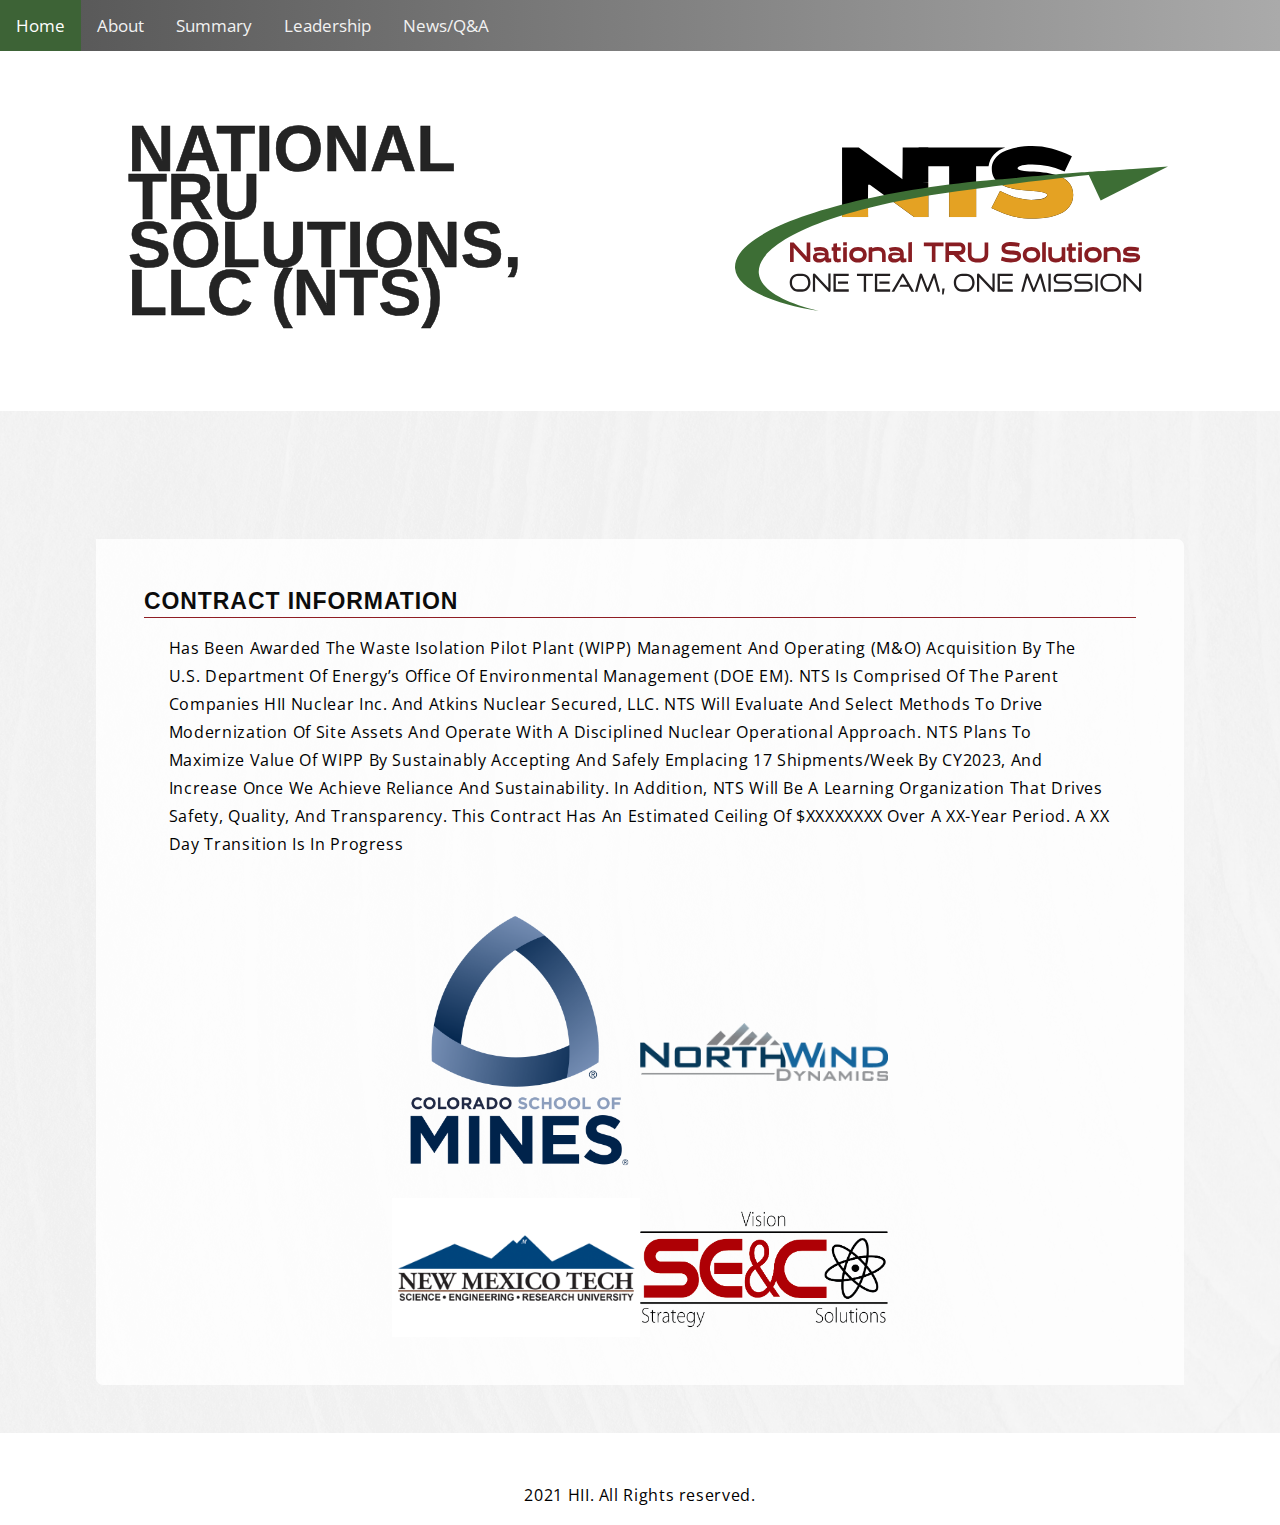
==== index.html @ 0ce1a88b "add NMT logo" ====
<!DOCTYPE html>
<html lang="en">
<head>
    <meta charset="UTF-8">
    <meta http-equiv="X-UA-Compatible" content="IE=edge">
    <meta name="viewport" content="width=device-width, initial-scale=1.0">
    <title>National TRU Solutions</title>
    <script src="js/index.js" defer></script>
    <link rel="stylesheet" href="css/style.css">
    <link rel="stylesheet" href="https://cdnjs.cloudflare.com/ajax/libs/font-awesome/4.7.0/css/font-awesome.min.css">
</head>
<body>
    <main>
        <header>
            <nav><div class="topnav" id="myTopnav">
                <a href="#" class="active">Home</a>
                <a href="about.html">About</a>
                <a href="summary.html">Summary</a>
                <a href="leadership.html">Leadership</a>
                <a href="news.html">News/Q&A</a>
                <a href="javascript:void(0);" class="icon" onclick="myFunction()">
                  <i class="fa fa-bars"></i>
                </a>
              </div></nav>
        </header>
        <div class="hero">
            <div class="hero__text">
                <h1 class="app__header-h1">NATIONAL<br />TRU SOLUTIONS,<br />LLC (NTS)</h1>
            </div>
            <div class="hero__img"><img src="assets/logos/NTS_logo.svg" alt="NTS" /></div>

        </div>
       
    <section>
        <!-- <div class="content__overlay"></div> -->
        <div class="section__content">
            <div class="section__content-text">
            <h2 class="app__subheading p__cormorant p__upper">Contract Information</h2>
            <p class="p__opensans">Has Been Awarded The Waste Isolation Pilot Plant (WIPP) Management And Operating (M&O) Acquisition By The U.S. Department Of Energy’s Office Of Environmental Management (DOE EM). NTS Is Comprised Of The Parent Companies HII Nuclear Inc. And Atkins Nuclear Secured, LLC. NTS Will Evaluate And Select Methods To Drive Modernization Of Site Assets And Operate With A Disciplined Nuclear Operational Approach. NTS Plans To Maximize Value Of WIPP By Sustainably Accepting And Safely Emplacing 17 Shipments/Week By CY2023, And Increase Once We Achieve Reliance And Sustainability. In Addition, NTS Will Be A Learning Organization That Drives Safety, Quality, And Transparency. This Contract Has An Estimated Ceiling Of $XXXXXXXX Over A XX-Year Period. A XX Day Transition Is In Progress</p>
        </div>
        <div class="section__content-img">
        <div class="section__content-img-holder">
            <img src="assets/logos/CO-Mines-logo-stacked-4C.png" alt="logo" />
            <img src="assets/logos/northwind_logo.png" alt="logo" />
        </div>
        <div class="section__content-img-holder">
            <img src="assets/logos/NMT_logo.png" alt="logo" />
            <img src="assets/logos/SEC_logo.png" alt="logo" />
        </div>
        </div>
        </div>
    </section>
    
    <div class='app__footer section__padding'>
      <div class='footer__copyright'>
        <p class='p__opensans'>2021 HII. All Rights reserved.</p>
      </div>
    </div>
    </main>
</body>
</html>
---- css/style.css ----
@import url("https://fonts.googleapis.com/css2?family=Cormorant+Upright:wght@300;400;500;600;700&family=Open+Sans:wght@300;400;500;600;700&display=swap");
:root {
  --font-base: "Arial, Helvetica", sans-serif;
  --font-alt: "Open Sans", sans-serif;
  --color-golden: #dcca87;
  --color-black: #0c0c0c;
  --color-gray: #545454;
  --color-crimson: #f5efdb;
  --color-grey: #aaaaaa;
  --color-white: #ffffff;
  --color-orange: hsl(39, 80%, 52%);
  --color-orange-lg: hsl(39, 80%, 72%);
  --color-orange-d: hsl(39, 80%, 32%);
  --color-green: hsl(110, 30%, 30%);
  --color-green-lg: hsl(110, 30%, 50%);
  --color-green-d: hsl(110, 30%, 20%);
  --color-red: hsl(357, 65%, 34%);
  --color-red-lg: hsl(357, 65%, 54%);
  --color-red-d: hsl(357, 65%, 14%);
}

* {
  -webkit-box-sizing: border-box;
          box-sizing: border-box;
  padding: 0;
  margin: 0;
  scroll-behavior: smooth;
}

p {
  padding-bottom: 1rem;
}

.app__header-h1 {
  font-family: var(--font-base);
  color: rgba(12, 12, 12, 0.9);
  letter-spacing: 0.004em;
  text-transform: uppercase;
  line-height: 48px;
  font-size: 48px;
  -webkit-text-stroke: 0.5px var(--color-black);
}

.app__subheading {
  margin-bottom: 1rem;
  border-bottom: var(--color-red) solid 1px;
}

.app__subheading-marginbottom {
  margin-top: 3rem;
  margin-bottom: 8rem;
}

@media screen and (max-width: 840px) {
  .app__subheading-marginbottom {
    margin-top: 1rem;
    margin-bottom: 1rem;
  }
}

.p__cormorant {
  font-family: var(--font-base);
  color: var(--color-black);
  font-weight: 700;
  letter-spacing: 0.04em;
  -webkit-font-feature-settings: "tnum" on, "lnum" on;
          font-feature-settings: "tnum" on, "lnum" on;
  line-height: 29.9px;
  font-size: 23px;
}

.p__opensans {
  font-family: var(--font-alt);
  color: var(--color-bla);
  font-weight: 400;
  letter-spacing: 0.04em;
  line-height: 28px;
  font-size: 16px;
}

.p__upper {
  text-transform: uppercase;
}

.headtext__cormorant {
  font-family: var(--font-base);
  color: var(--color-golden);
  font-size: 64px;
  line-height: 83.2px;
  letter-spacing: 0.04em;
  text-transform: capitalize;
}

.subpage__keypersonnel-name {
  font-family: var(--font-alt);
  color: var(--color-green-d);
  font-weight: 700;
  letter-spacing: 0.04em;
}

.subpage__keypersonnel-title {
  font-family: var(--font-alt);
  font-style: italic;
}

.topnav {
  overflow: hidden;
  background-image: -webkit-gradient(linear, left top, right top, from(var(--color-gray)), to(var(--color-grey)));
  background-image: linear-gradient(90deg, var(--color-gray), var(--color-grey));
  font-family: var(--font-alt);
}

.topnav a {
  float: left;
  display: block;
  color: #f2f2f2;
  text-align: center;
  padding: 14px 16px;
  text-decoration: none;
  font-size: 17px;
}

.topnav a:hover {
  background-color: #ddd;
  color: black;
}

.topnav a.active {
  background-color: var(--color-green);
  color: white;
}

.topnav .icon {
  display: none;
}

.topnav__title {
  display: -webkit-box;
  display: -ms-flexbox;
  display: flex;
  -webkit-box-flex: 100%;
      -ms-flex: 100%;
          flex: 100%;
  -webkit-box-orient: horizontal;
  -webkit-box-direction: normal;
      -ms-flex-direction: row;
          flex-direction: row;
  height: 50px;
  max-height: 50px;
  -webkit-box-pack: space-evenly;
      -ms-flex-pack: space-evenly;
          justify-content: space-evenly;
  -webkit-box-align: center;
      -ms-flex-align: center;
          align-items: center;
  opacity: 0.4;
}

.topnav__title h1 {
  font-size: 2vw;
  font-weight: bold;
  color: var(--color-red);
  max-height: 50px;
}

.topnav__title h2 {
  font-size: 1.3vw;
  color: var(--color-white);
  max-height: 50px;
}

@media screen and (max-width: 600px) {
  .topnav a:not(:first-child) {
    display: none;
  }
  .topnav a.icon {
    float: right;
    display: block;
  }
}

@media screen and (max-width: 600px) {
  .topnav.responsive {
    position: absolute;
    height: 100vh;
    width: 100%;
    top: 0;
  }
  .topnav.responsive .icon {
    position: absolute;
    right: 0;
    top: 0;
  }
  .topnav.responsive a {
    float: none;
    display: block;
    text-align: center;
  }
  .topnav__title {
    display: none;
  }
}

.hero {
  background: url("../assets/subpage-bg.png") no-repeat;
  background-size: cover;
  height: 40vh;
  color: black;
  display: -webkit-box;
  display: -ms-flexbox;
  display: flex;
  -webkit-box-flex: 1;
      -ms-flex: 1;
          flex: 1;
  -webkit-box-orient: horizontal;
  -webkit-box-direction: normal;
      -ms-flex-direction: row;
          flex-direction: row;
  gap: 5rem;
  -webkit-box-pack: center;
      -ms-flex-pack: center;
          justify-content: center;
  -webkit-box-align: center;
      -ms-flex-align: center;
          align-items: center;
  padding: 0 6rem;
  border-bottom: 5px solid white;
}

.hero .hero__text {
  display: -webkit-box;
  display: -ms-flexbox;
  display: flex;
  -webkit-box-orient: vertical;
  -webkit-box-direction: normal;
      -ms-flex-direction: column;
          flex-direction: column;
  width: 50%;
}

.hero .hero__text h1 {
  padding: 0 0 1rem 2rem;
  font-size: 4rem;
}

.hero .hero__text h2 {
  padding: 0 0 1rem 2rem;
}

.hero .hero__text p {
  padding-left: 2rem;
  padding-bottom: 5rem;
}

.hero .hero__img {
  padding: 1rem;
  display: -webkit-box;
  display: -ms-flexbox;
  display: flex;
  -webkit-box-pack: center;
      -ms-flex-pack: center;
          justify-content: center;
  -webkit-box-align: center;
      -ms-flex-align: center;
          align-items: center;
}

.hero .hero__img img {
  width: inherit;
  height: inherit;
}

@media screen and (max-width: 1000px) {
  .hero {
    -webkit-box-orient: horizontal;
    -webkit-box-direction: normal;
        -ms-flex-direction: row;
            flex-direction: row;
  }
  .hero .hero__text h1 {
    font-size: 3rem;
  }
}

@media screen and (max-width: 840px) {
  .hero {
    padding: 0 1rem;
    gap: 0;
  }
  .hero__img,
  .hero__img img {
    display: none;
  }
  .hero .hero__text {
    font-size: 3rem;
    margin-top: 2rem;
    width: 100%;
  }
  .hero .hero__text h1 {
    -webkit-text-stroke: unset;
  }
}

@media screen and (max-width: 600px) {
  .hero {
    display: block;
    width: 100%;
    padding: 0 1rem;
  }
  .hero .hero__text {
    width: 100%;
  }
  .hero .hero__text h1 {
    font-size: 2rem;
    padding: 0 0 2rem 0;
    margin-top: 2rem;
    font-weight: 900;
  }
  .hero__img,
  .hero__img img {
    display: none;
  }
}

section {
  position: relative;
  background: url("../assets/bg-rocks-white.png") repeat-y;
  background-size: cover;
  display: -webkit-box;
  display: -ms-flexbox;
  display: flex;
  -webkit-box-align: center;
      -ms-flex-align: center;
          align-items: center;
  padding-top: 10%;
  padding-bottom: 3rem;
}

section .section__content {
  margin: 0 auto;
  padding: 3rem;
  width: 85%;
  background-color: rgba(255, 255, 255, 0.8);
  border-radius: 0 7px;
}

section .section__content .section__content-text p {
  width: 95%;
  margin: 0 auto;
  padding-bottom: 3rem;
}

section .section__content .section__content-img {
  display: -webkit-box;
  display: -ms-flexbox;
  display: flex;
  -webkit-box-orient: vertical;
  -webkit-box-direction: normal;
      -ms-flex-direction: column;
          flex-direction: column;
  -webkit-box-pack: center;
      -ms-flex-pack: center;
          justify-content: center;
  -webkit-box-align: center;
      -ms-flex-align: center;
          align-items: center;
}

section .section__content .section__content-img .section__content-img-holder {
  display: -webkit-box;
  display: -ms-flexbox;
  display: flex;
  -webkit-box-orient: horizontal;
  -webkit-box-direction: normal;
      -ms-flex-direction: row;
          flex-direction: row;
  -webkit-box-pack: center;
      -ms-flex-pack: center;
          justify-content: center;
  -webkit-box-align: center;
      -ms-flex-align: center;
          align-items: center;
}

section .section__content .section__content-img .section__content-img-holder img {
  width: 25%;
  height: 100%;
}

@media screen and (max-width: 840px) {
  section .section__content {
    width: 100%;
    padding: 1rem;
  }
}

.subpage-top {
  background: url("../assets/subpage-bg.png") no-repeat;
  background-size: cover;
  height: 40vh;
  background-position: center;
  display: -webkit-box;
  display: -ms-flexbox;
  display: flex;
  -webkit-box-orient: horizontal;
  -webkit-box-direction: normal;
      -ms-flex-direction: row;
          flex-direction: row;
  -webkit-box-pack: center;
      -ms-flex-pack: center;
          justify-content: center;
  -webkit-box-align: center;
      -ms-flex-align: center;
          align-items: center;
  padding: 0 6rem;
}

.subpage__content {
  padding: 0;
}

.subpage__section__content {
  margin: 0 auto;
  padding: 3rem 3rem 0 3rem;
  width: 85%;
  background-color: rgba(255, 255, 255, 0.8);
}

@media screen and (max-width: 840px) {
  .subpage__section__content {
    padding: 0;
  }
  .about_subheader {
    display: none;
  }
}

.about_subheader {
  position: relative;
  margin-bottom: 2rem;
}

.about__subheader-img {
  position: relative;
}

.subpage__yellow-grad {
  position: absolute;
  bottom: 10px;
  width: 100%;
  height: 45%;
  background-image: -webkit-gradient(linear, left top, right top, from(rgba(255, 255, 255, 0)), to(var(--color-orange)));
  background-image: linear-gradient(90deg, rgba(255, 255, 255, 0), var(--color-orange));
}

.section__content-about {
  display: -webkit-box;
  display: -ms-flexbox;
  display: flex;
  -webkit-box-orient: horizontal;
  -webkit-box-direction: normal;
      -ms-flex-direction: row;
          flex-direction: row;
  gap: 2rem;
  -webkit-box-pack: justify;
      -ms-flex-pack: justify;
          justify-content: space-between;
  padding-bottom: 3rem;
}

.section__content-about .section__col {
  -webkit-box-flex: 50%;
      -ms-flex: 50%;
          flex: 50%;
}

@media screen and (max-width: 840px) {
  .section__content-about {
    -webkit-box-orient: vertical;
    -webkit-box-direction: normal;
        -ms-flex-direction: column;
            flex-direction: column;
    gap: 0rem;
  }
  .section__col {
    padding-top: 1rem;
  }
}

.subpage__keypersonnel {
  display: -webkit-box;
  display: -ms-flexbox;
  display: flex;
  -webkit-box-orient: horizontal;
  -webkit-box-direction: normal;
      -ms-flex-direction: row;
          flex-direction: row;
  gap: 0.5rem;
  -ms-flex-wrap: wrap;
      flex-wrap: wrap;
  -webkit-box-pack: justify;
      -ms-flex-pack: justify;
          justify-content: space-between;
  margin-top: 1rem;
  margin-bottom: 1rem;
}

.subpage__keypersonnel div {
  text-align: center;
}

.subpage__keypersonnel_card {
  max-width: 162px;
}

@media screen and (max-width: 600px) {
  .subpage__keypersonnel {
    -webkit-box-orient: vertical;
    -webkit-box-direction: normal;
        -ms-flex-direction: column;
            flex-direction: column;
    -webkit-box-align: center;
        -ms-flex-align: center;
            align-items: center;
  }
  .subpage__keypersonnel .subpage__keypersonnel_card {
    /* max-width: 162px; */
    max-width: unset;
    width: 100%;
    display: -webkit-box;
    display: -ms-flexbox;
    display: flex;
    -webkit-box-flex: 1;
        -ms-flex: 1;
            flex: 1;
    -webkit-box-orient: vertical;
    -webkit-box-direction: normal;
        -ms-flex-direction: column;
            flex-direction: column;
    font-size: 2rem;
  }
}

.subpage__cardholder {
  display: -webkit-box;
  display: -ms-flexbox;
  display: flex;
  -webkit-box-pack: start;
      -ms-flex-pack: start;
          justify-content: flex-start;
  -webkit-box-align: stretch;
      -ms-flex-align: stretch;
          align-items: stretch;
  -ms-flex-wrap: wrap;
      flex-wrap: wrap;
  margin-top: 3rem;
}

.subpage__centerimg {
  display: -webkit-box;
  display: -ms-flexbox;
  display: flex;
  -webkit-box-pack: center;
      -ms-flex-pack: center;
          justify-content: center;
}

.subpage__centerimg img {
  width: 100%;
}

.subpage__centerimg .subbpage__small-chart {
  display: none;
}

@media screen and (max-width: 650px) {
  .subpage__centerimg .subbpage__large-chart {
    display: none;
  }
  .subpage__centerimg .subbpage__small-chart {
    display: initial;
  }
}

.subpage__iconswithtext {
  display: -webkit-box;
  display: -ms-flexbox;
  display: flex;
  -webkit-box-pack: space-evenly;
      -ms-flex-pack: space-evenly;
          justify-content: space-evenly;
  -webkit-box-align: center;
      -ms-flex-align: center;
          align-items: center;
  margin-top: 2rem;
  margin-bottom: 2rem;
}

.subpage__iconswithtext div {
  display: -webkit-box;
  display: -ms-flexbox;
  display: flex;
  -webkit-box-align: center;
      -ms-flex-align: center;
          align-items: center;
  text-align: center;
  -webkit-box-orient: vertical;
  -webkit-box-direction: normal;
      -ms-flex-direction: column;
          flex-direction: column;
  width: 175px;
  height: 104px;
}

.about__logo-image {
  position: relative;
  width: 200px;
  left: 50%;
  margin-top: 3rem;
  margin-left: -100px;
}

/* Laurels */
.app__laurels_awards {
  display: -webkit-box;
  display: -ms-flexbox;
  display: flex;
  -webkit-box-pack: start;
      -ms-flex-pack: start;
          justify-content: flex-start;
  -webkit-box-align: start;
      -ms-flex-align: start;
          align-items: flex-start;
  -webkit-box-orient: horizontal;
  -webkit-box-direction: normal;
      -ms-flex-direction: row;
          flex-direction: row;
  -ms-flex-wrap: wrap;
      flex-wrap: wrap;
  margin-top: 3rem;
}

.app__laurels_awards-card {
  -webkit-box-flex: 45%;
      -ms-flex: 45%;
          flex: 45%;
  position: relative;
  margin: 1rem;
  color: var(--color-black);
  background-color: var(--color-white);
  border: solid 3px var(--color-gray);
  border-radius: 0 25px 0 7px;
}

.app__laurels_awards-card-img {
  width: 100px;
  height: 100px;
  float: right;
  margin: 0.3rem;
  border: solid 2px var(--color-orange);
  border-radius: 50%;
  overflow: hidden;
}

.app__laurels_awards-card-img img {
  width: 100px;
}

.app__laurels_awards-card_content {
  margin-left: 1rem;
}

@media screen and (min-width: 1900px) {
  .app__laurels_awards-card {
    min-width: 390px;
  }
}

@media screen and (max-width: 450px) {
  .app__laurels_awards-card {
    min-width: 100%;
    margin: 1rem 0;
  }
}

.about__col__images {
  position: relative;
  display: -webkit-box;
  display: -ms-flexbox;
  display: flex;
  -ms-flex-pack: distribute;
      justify-content: space-around;
  -ms-flex-line-pack: center;
      align-content: center;
  -webkit-box-orient: horizontal;
  -webkit-box-direction: normal;
      -ms-flex-direction: row;
          flex-direction: row;
  gap: 1rem;
  padding-bottom: 1rem;
}

/* Footer */
.app__footer {
  width: 100%;
  position: relative;
  z-index: 1;
  display: -webkit-box;
  display: -ms-flexbox;
  display: flex;
  -webkit-box-pack: start;
      -ms-flex-pack: start;
          justify-content: flex-start;
  -webkit-box-align: center;
      -ms-flex-align: center;
          align-items: center;
  -webkit-box-orient: vertical;
  -webkit-box-direction: normal;
      -ms-flex-direction: column;
          flex-direction: column;
  background: var(--color-white);
  padding-top: 0;
}

.app__footer-links {
  width: 100%;
  display: -webkit-box;
  display: -ms-flexbox;
  display: flex;
  -webkit-box-pack: justify;
      -ms-flex-pack: justify;
          justify-content: space-between;
  -webkit-box-align: start;
      -ms-flex-align: start;
          align-items: flex-start;
  margin-top: 5rem;
  padding: 0 2rem;
}

.app__footer-links_contact,
.app__footer-links_logo,
.app__footer-links_work {
  -webkit-box-flex: 1;
      -ms-flex: 1;
          flex: 1;
  margin: 1rem;
  text-align: center;
}

.app__footer-links_logo img:first-child {
  width: 210px;
  margin-bottom: 0.75rem;
}

.app__footer-links_work p:nth-child(2n + 1) {
  margin-bottom: 1rem;
}

.app__footer-links_icons {
  margin-top: 0.5rem;
}

.app__footer-links_icons svg {
  color: var(--color-white);
  margin: 0.5rem;
  font-size: 24px;
  cursor: pointer;
}

.app__footer-links_icons svg:hover {
  color: var(--color-golden);
}

.app__footer-headtext {
  font-family: var(--font-base);
  color: var(--color-black);
  font-weight: 400;
  letter-spacing: 0.04em;
  text-transform: capitalize;
  font-size: 32px;
  line-height: 41.6px;
  margin-bottom: 1rem;
}

.footer__copyright {
  margin-top: 3rem;
}

@media screen and (min-width: 2000px) {
  .app__footer-headtext {
    font-size: 51px;
    line-height: 61.6px;
  }
}

@media screen and (max-width: 1150px) {
  .app__footer-links {
    -webkit-box-align: center;
        -ms-flex-align: center;
            align-items: center;
    -webkit-box-orient: vertical;
    -webkit-box-direction: normal;
        -ms-flex-direction: column;
            flex-direction: column;
    padding: 0;
  }
  .app__footer-links_contact,
  .app__footer-links_logo,
  .app__footer-links_work {
    margin: 2rem 0;
    width: 100%;
  }
}

@media screen and (max-width: 650px) {
  .app__footer {
    padding: 0 0 2rem 0;
  }
}

@media screen and (max-width: 350px) {
  .app__footer-links_logo img:first-child {
    width: 80%;
  }
}

/* FooterOverlay */
.app__footerOverlay {
  width: 100%;
  height: 100%;
  z-index: -1;
  display: -webkit-box;
  display: -ms-flexbox;
  display: flex;
  -webkit-box-orient: vertical;
  -webkit-box-direction: normal;
      -ms-flex-direction: column;
          flex-direction: column;
  position: absolute;
}

.app__footerOverlay-black {
  height: 25%;
  background: var(--color-black);
}

.app__footerOverlay-img {
  height: 75%;
}

.fa-graduation-cap,
.fa-money-check-dollar,
.fa-house-user,
.fa-briefcase {
  color: var(--color-green);
}
/*# sourceMappingURL=style.css.map */
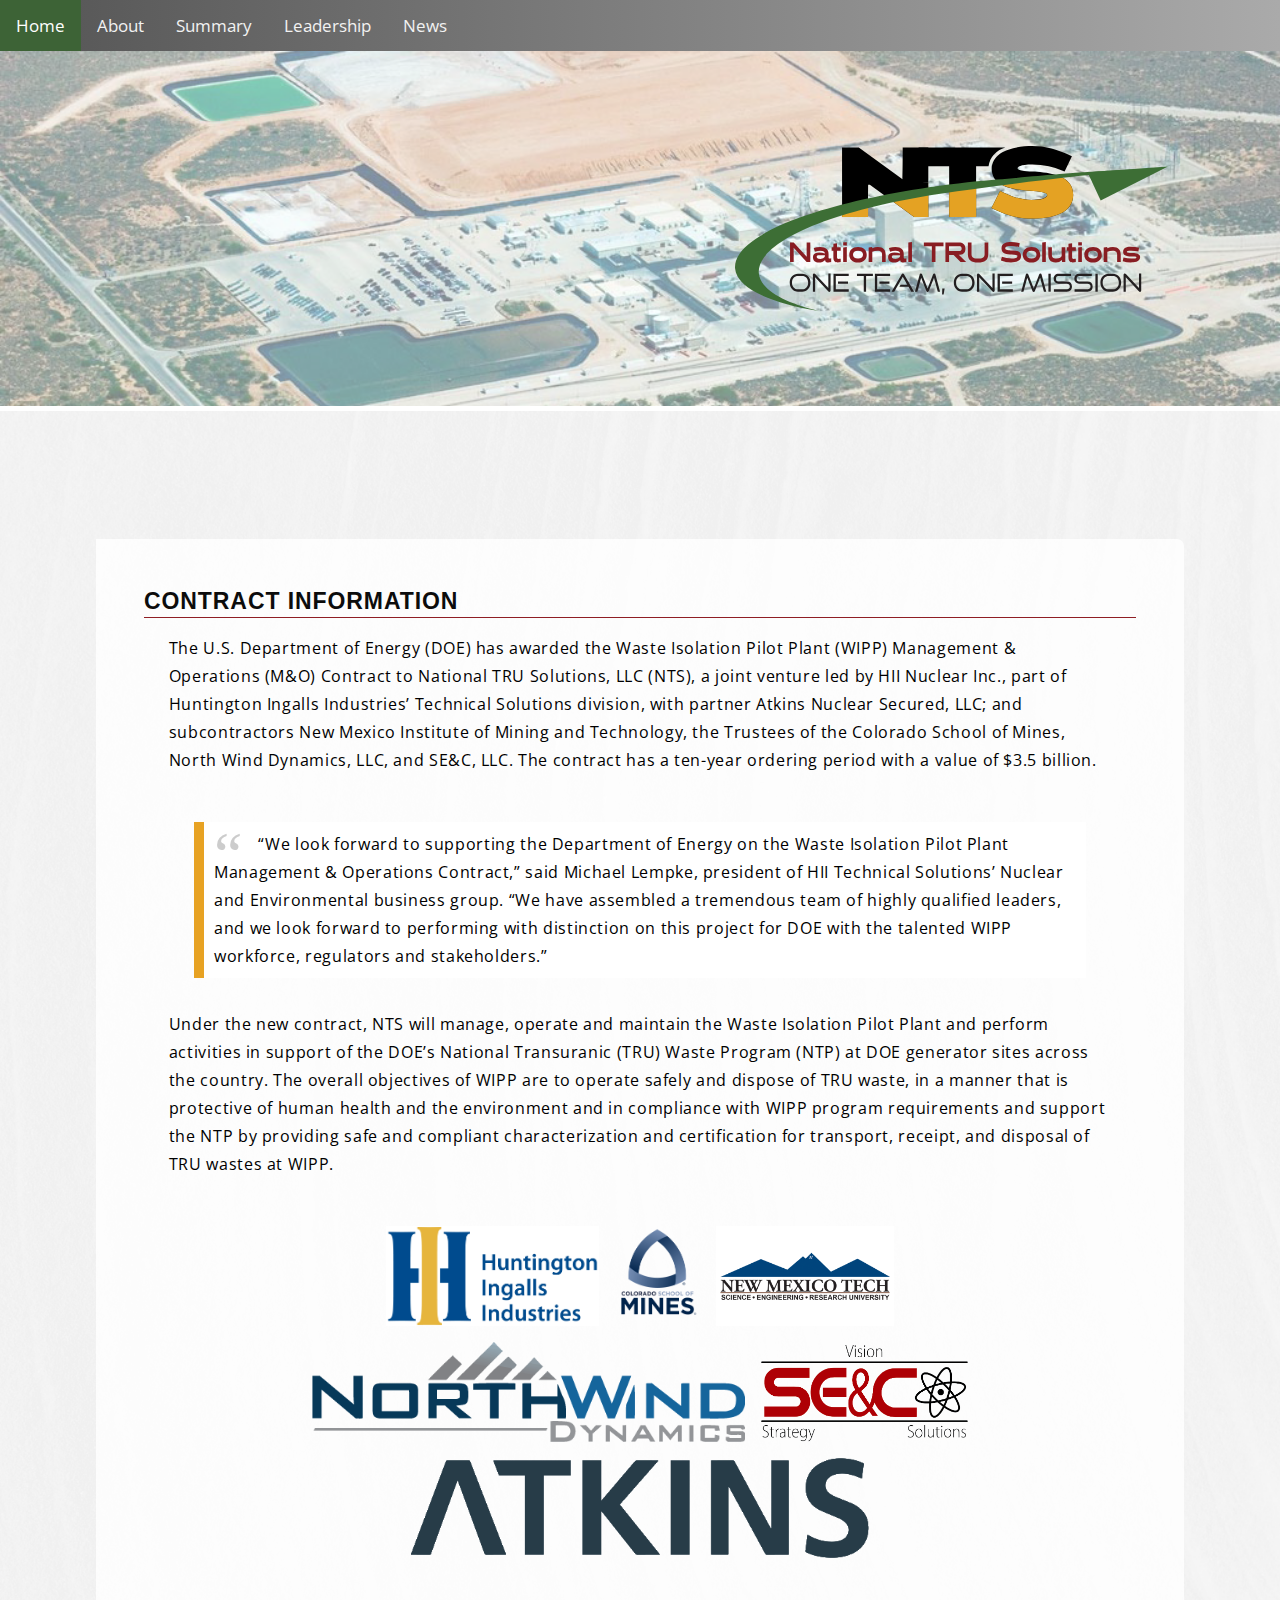
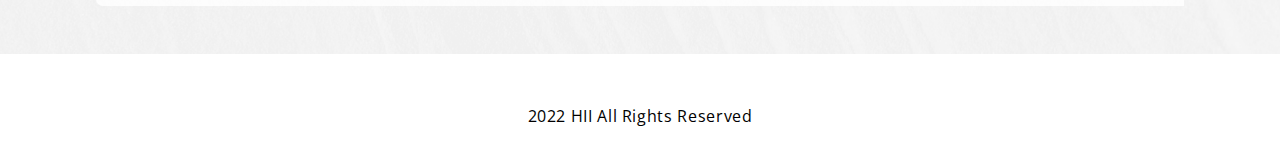
==== commit 0176f333: "Incorperated M Duman's comments" ====
--- a/index.html
+++ b/index.html
@@ -17,7 +17,7 @@
                 <a href="about.html">About</a>
                 <a href="summary.html">Summary</a>
                 <a href="leadership.html">Leadership</a>
-                <a href="news.html">News/Q&A</a>
+                <a href="news.html">News</a>
                 <a href="javascript:void(0);" class="icon" onclick="myFunction()">
                   <i class="fa fa-bars"></i>
                 </a>
@@ -25,7 +25,7 @@
         </header>
         <div class="hero">
             <div class="hero__text">
-                <h1 class="app__header-h1">NATIONAL<br />TRU SOLUTIONS,<br />LLC (NTS)</h1>
+                <!-- <h1 class="app__header-h1">NATIONAL<br />TRU SOLUTIONS,<br />LLC (NTS)</h1> -->
             </div>
             <div class="hero__img"><img src="assets/logos/NTS_logo.svg" alt="NTS" /></div>
 
@@ -36,16 +36,23 @@
         <div class="section__content">
             <div class="section__content-text">
             <h2 class="app__subheading p__cormorant p__upper">Contract Information</h2>
-            <p class="p__opensans">Has Been Awarded The Waste Isolation Pilot Plant (WIPP) Management And Operating (M&O) Acquisition By The U.S. Department Of Energy’s Office Of Environmental Management (DOE EM). NTS Is Comprised Of The Parent Companies HII Nuclear Inc. And Atkins Nuclear Secured, LLC. NTS Will Evaluate And Select Methods To Drive Modernization Of Site Assets And Operate With A Disciplined Nuclear Operational Approach. NTS Plans To Maximize Value Of WIPP By Sustainably Accepting And Safely Emplacing 17 Shipments/Week By CY2023, And Increase Once We Achieve Reliance And Sustainability. In Addition, NTS Will Be A Learning Organization That Drives Safety, Quality, And Transparency. This Contract Has An Estimated Ceiling Of $XXXXXXXX Over A XX-Year Period. A XX Day Transition Is In Progress</p>
+            <p class="p__opensans">The U.S. Department of Energy (DOE) has awarded the Waste Isolation Pilot Plant (WIPP) Management & Operations (M&O) Contract to National TRU Solutions, LLC (NTS), a joint venture led by HII Nuclear Inc., part of Huntington Ingalls Industries’ Technical Solutions division, with partner Atkins Nuclear Secured, LLC; and subcontractors New Mexico Institute of Mining and Technology, the Trustees of the Colorado School of Mines, North Wind Dynamics, LLC, and SE&C, LLC. The contract has a ten-year ordering period with a value of $3.5 billion.</p>
+            <blockquote><p class="p__opensans">“We look forward to supporting the Department of Energy on the Waste Isolation Pilot Plant Management & Operations Contract,” said Michael Lempke, president of HII Technical Solutions’ Nuclear and Environmental business group. “We have assembled a tremendous team of highly qualified leaders, and we look forward to performing with distinction on this project for DOE with the talented WIPP workforce, regulators and stakeholders.”</p></blockquote>
+            <p class="p__opensans">Under the new contract, NTS will manage, operate and maintain the Waste Isolation Pilot Plant and perform activities in support of the DOE’s National Transuranic (TRU) Waste Program (NTP) at DOE generator sites across the country. The overall objectives of WIPP are to operate safely and dispose of TRU waste, in a manner that is protective of human health and the environment and in compliance with WIPP program requirements and support the NTP by providing safe and compliant characterization and certification for transport, receipt, and disposal of TRU wastes at WIPP.</p>
         </div>
         <div class="section__content-img">
         <div class="section__content-img-holder">
+            <img src="assets/logos/hii_color.jpg" alt="logo" />
             <img src="assets/logos/CO-Mines-logo-stacked-4C.png" alt="logo" />
+            
+        <!-- </div>
+        <div class="section__content-img-holder"> -->
+            <img src="assets/logos/NMT_logo.png" alt="logo" />
             <img src="assets/logos/northwind_logo.png" alt="logo" />
-        </div>
-        <div class="section__content-img-holder">
-            <img src="assets/logos/NMT_logo.png" alt="logo" />
+        <!-- </div>
+        <div class="section__content-img-holder"> -->            
             <img src="assets/logos/SEC_logo.png" alt="logo" />
+            <img src="assets/logos/ATKINS_logo.png" alt="logo" />
         </div>
         </div>
         </div>
@@ -53,7 +60,7 @@
     
     <div class='app__footer section__padding'>
       <div class='footer__copyright'>
-        <p class='p__opensans'>2021 HII. All Rights reserved.</p>
+        <p class='p__opensans'>2022 HII All Rights Reserved</p>
       </div>
     </div>
     </main>
--- a/css/style.css
+++ b/css/style.css
@@ -1,3 +1,4 @@
+@charset "UTF-8";
 @import url("https://fonts.googleapis.com/css2?family=Cormorant+Upright:wght@300;400;500;600;700&family=Open+Sans:wght@300;400;500;600;700&display=swap");
 :root {
   --font-base: "Arial, Helvetica", sans-serif;
@@ -82,6 +83,31 @@
   text-transform: uppercase;
 }
 
+.ul__custom {
+  margin-left: 1rem;
+}
+
+.ul__custom li {
+  list-style: none;
+  margin-left: 1.5rem;
+}
+
+.ul__custom li::before {
+  content: "\2022";
+  /* Add content: \2022 is the CSS Code/unicode for a bullet */
+  color: var(--color-orange);
+  /* Change the color */
+  font-weight: bold;
+  /* If you want it to be bold */
+  display: inline-block;
+  /* Needed to add space between the bullet and the text */
+  width: 1em;
+  /* Also needed for space (tweak if needed) */
+  margin-left: -1em;
+  /* Also needed for space (tweak if needed) */
+  list-style: none;
+}
+
 .headtext__cormorant {
   font-family: var(--font-base);
   color: var(--color-golden);
@@ -202,8 +228,9 @@
 }
 
 .hero {
-  background: url("../assets/subpage-bg.png") no-repeat;
+  background: url("../assets/wipp-site-50.png") no-repeat;
   background-size: cover;
+  background-position: center;
   height: 40vh;
   color: black;
   display: -webkit-box;
@@ -287,10 +314,6 @@
     padding: 0 1rem;
     gap: 0;
   }
-  .hero__img,
-  .hero__img img {
-    display: none;
-  }
   .hero .hero__text {
     font-size: 3rem;
     margin-top: 2rem;
@@ -316,9 +339,8 @@
     margin-top: 2rem;
     font-weight: 900;
   }
-  .hero__img,
-  .hero__img img {
-    display: none;
+  .hero__img {
+    width: 100%;
   }
 }
 
@@ -350,6 +372,27 @@
   padding-bottom: 3rem;
 }
 
+section .section__content .section__content-text blockquote {
+  background: var(--color-white);
+  border-left: 10px solid var(--color-orange);
+  margin: 0 50px 2rem 50px;
+  padding: 0.5em 10px;
+  quotes: "“" "”" "‘" "’";
+}
+
+section .section__content .section__content-text blockquote p {
+  display: inline;
+}
+
+section .section__content .section__content-text blockquote:before {
+  color: #ccc;
+  content: open-quote;
+  font-size: 4em;
+  line-height: 0.1em;
+  margin-right: 0.25em;
+  vertical-align: -0.4em;
+}
+
 section .section__content .section__content-img {
   display: -webkit-box;
   display: -ms-flexbox;
@@ -358,12 +401,12 @@
   -webkit-box-direction: normal;
       -ms-flex-direction: column;
           flex-direction: column;
+  -webkit-box-align: center;
+      -ms-flex-align: center;
+          align-items: center;
   -webkit-box-pack: center;
       -ms-flex-pack: center;
           justify-content: center;
-  -webkit-box-align: center;
-      -ms-flex-align: center;
-          align-items: center;
 }
 
 section .section__content .section__content-img .section__content-img-holder {
@@ -374,17 +417,20 @@
   -webkit-box-direction: normal;
       -ms-flex-direction: row;
           flex-direction: row;
+  -ms-flex-wrap: wrap;
+      flex-wrap: wrap;
+  gap: 1rem;
   -webkit-box-pack: center;
       -ms-flex-pack: center;
           justify-content: center;
   -webkit-box-align: center;
       -ms-flex-align: center;
           align-items: center;
+  padding: 0 3rem;
 }
 
 section .section__content .section__content-img .section__content-img-holder img {
-  width: 25%;
-  height: 100%;
+  max-height: 100px;
 }
 
 @media screen and (max-width: 840px) {
@@ -510,35 +556,7 @@
 }
 
 .subpage__keypersonnel_card {
-  max-width: 162px;
-}
-
-@media screen and (max-width: 600px) {
-  .subpage__keypersonnel {
-    -webkit-box-orient: vertical;
-    -webkit-box-direction: normal;
-        -ms-flex-direction: column;
-            flex-direction: column;
-    -webkit-box-align: center;
-        -ms-flex-align: center;
-            align-items: center;
-  }
-  .subpage__keypersonnel .subpage__keypersonnel_card {
-    /* max-width: 162px; */
-    max-width: unset;
-    width: 100%;
-    display: -webkit-box;
-    display: -ms-flexbox;
-    display: flex;
-    -webkit-box-flex: 1;
-        -ms-flex: 1;
-            flex: 1;
-    -webkit-box-orient: vertical;
-    -webkit-box-direction: normal;
-        -ms-flex-direction: column;
-            flex-direction: column;
-    font-size: 2rem;
-  }
+  max-width: 160px;
 }
 
 .subpage__cardholder {
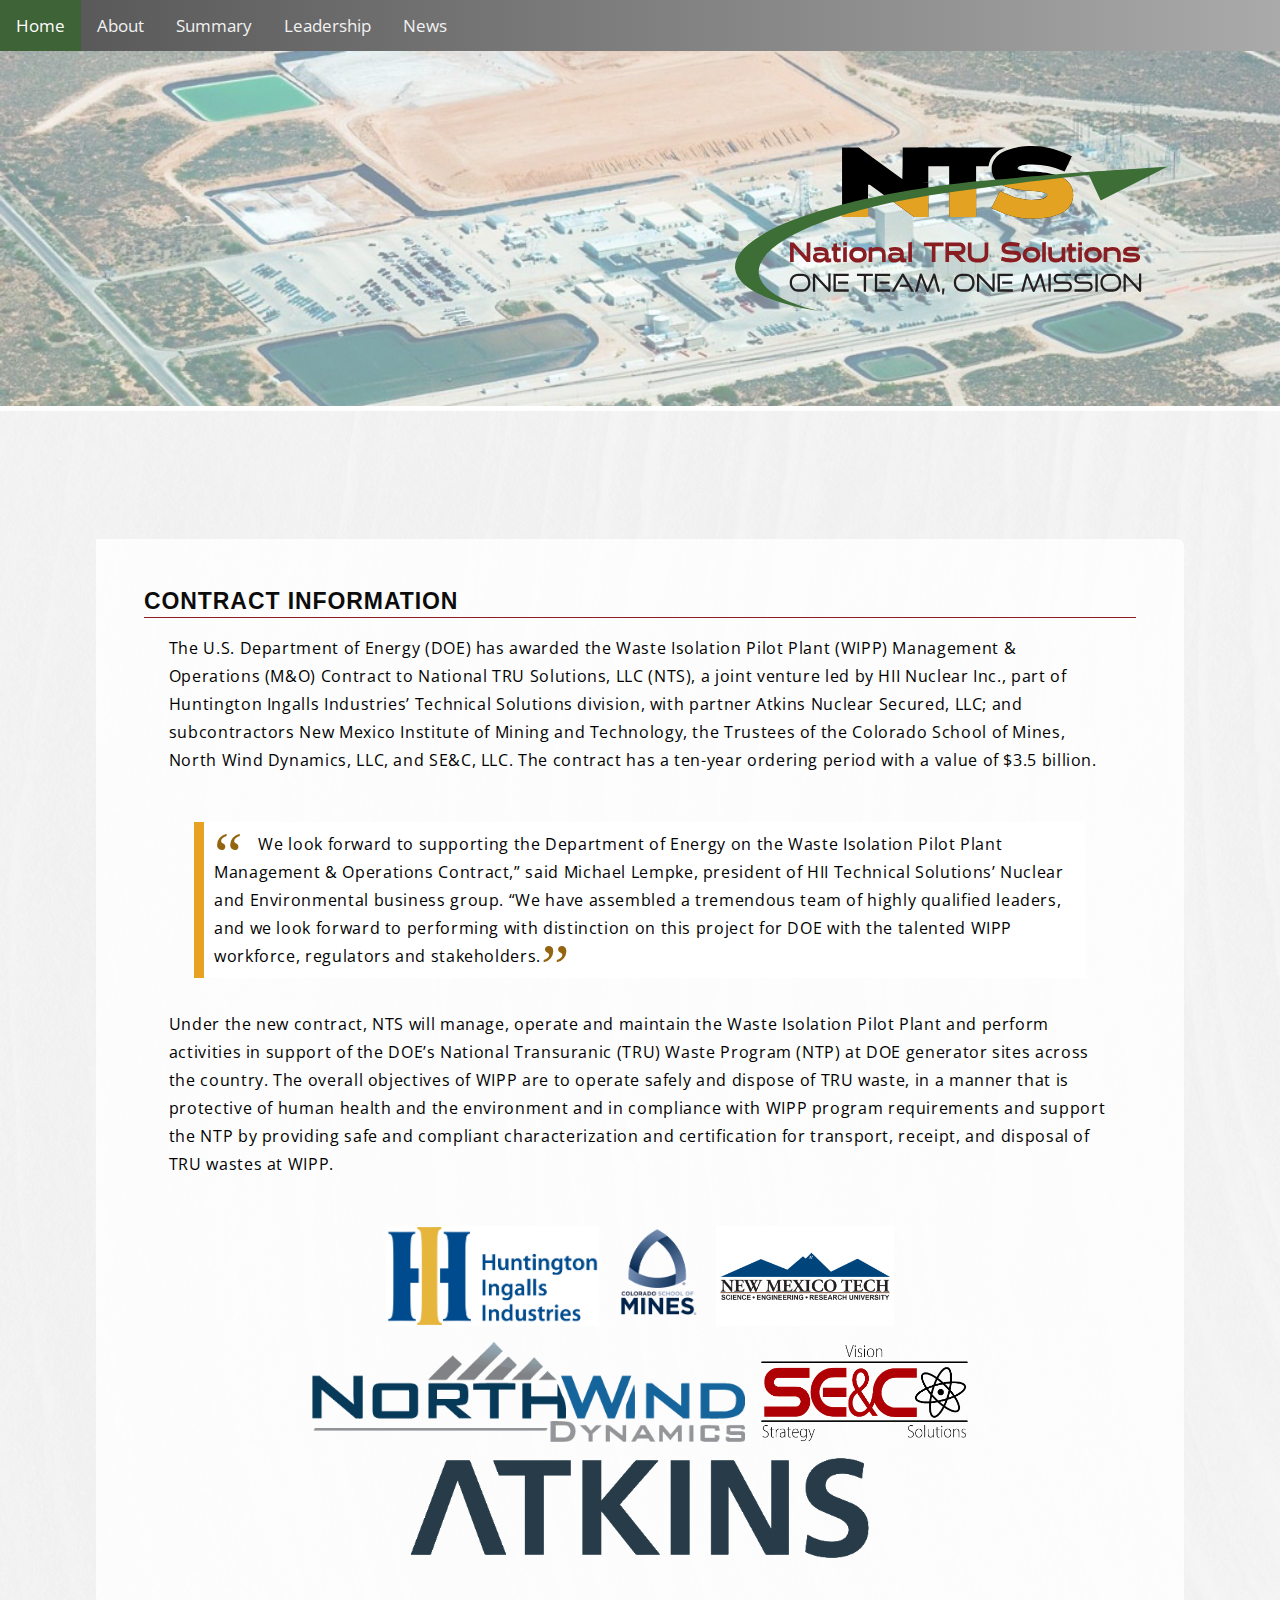
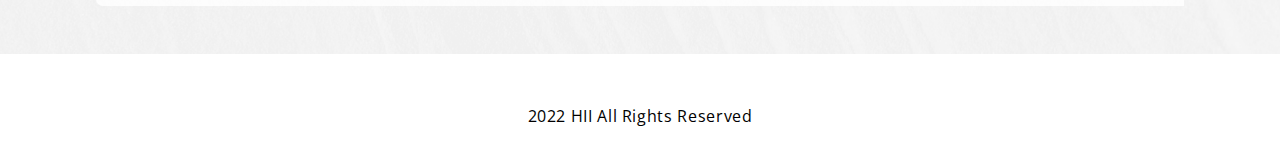
==== commit d364d587: "update blockquote" ====
--- a/index.html
+++ b/index.html
@@ -37,7 +37,7 @@
             <div class="section__content-text">
             <h2 class="app__subheading p__cormorant p__upper">Contract Information</h2>
             <p class="p__opensans">The U.S. Department of Energy (DOE) has awarded the Waste Isolation Pilot Plant (WIPP) Management & Operations (M&O) Contract to National TRU Solutions, LLC (NTS), a joint venture led by HII Nuclear Inc., part of Huntington Ingalls Industries’ Technical Solutions division, with partner Atkins Nuclear Secured, LLC; and subcontractors New Mexico Institute of Mining and Technology, the Trustees of the Colorado School of Mines, North Wind Dynamics, LLC, and SE&C, LLC. The contract has a ten-year ordering period with a value of $3.5 billion.</p>
-            <blockquote><p class="p__opensans">“We look forward to supporting the Department of Energy on the Waste Isolation Pilot Plant Management & Operations Contract,” said Michael Lempke, president of HII Technical Solutions’ Nuclear and Environmental business group. “We have assembled a tremendous team of highly qualified leaders, and we look forward to performing with distinction on this project for DOE with the talented WIPP workforce, regulators and stakeholders.”</p></blockquote>
+            <blockquote><p class="p__opensans">We look forward to supporting the Department of Energy on the Waste Isolation Pilot Plant Management & Operations Contract,” said Michael Lempke, president of HII Technical Solutions’ Nuclear and Environmental business group. “We have assembled a tremendous team of highly qualified leaders, and we look forward to performing with distinction on this project for DOE with the talented WIPP workforce, regulators and stakeholders.</p></blockquote>
             <p class="p__opensans">Under the new contract, NTS will manage, operate and maintain the Waste Isolation Pilot Plant and perform activities in support of the DOE’s National Transuranic (TRU) Waste Program (NTP) at DOE generator sites across the country. The overall objectives of WIPP are to operate safely and dispose of TRU waste, in a manner that is protective of human health and the environment and in compliance with WIPP program requirements and support the NTP by providing safe and compliant characterization and certification for transport, receipt, and disposal of TRU wastes at WIPP.</p>
         </div>
         <div class="section__content-img">
--- a/css/style.css
+++ b/css/style.css
@@ -385,8 +385,17 @@
 }
 
 section .section__content .section__content-text blockquote:before {
-  color: #ccc;
+  color: var(--color-orange-d);
   content: open-quote;
+  font-size: 4em;
+  line-height: 0.1em;
+  margin-right: 0.25em;
+  vertical-align: -0.4em;
+}
+
+section .section__content .section__content-text blockquote:after {
+  color: var(--color-orange-d);
+  content: close-quote;
   font-size: 4em;
   line-height: 0.1em;
   margin-right: 0.25em;
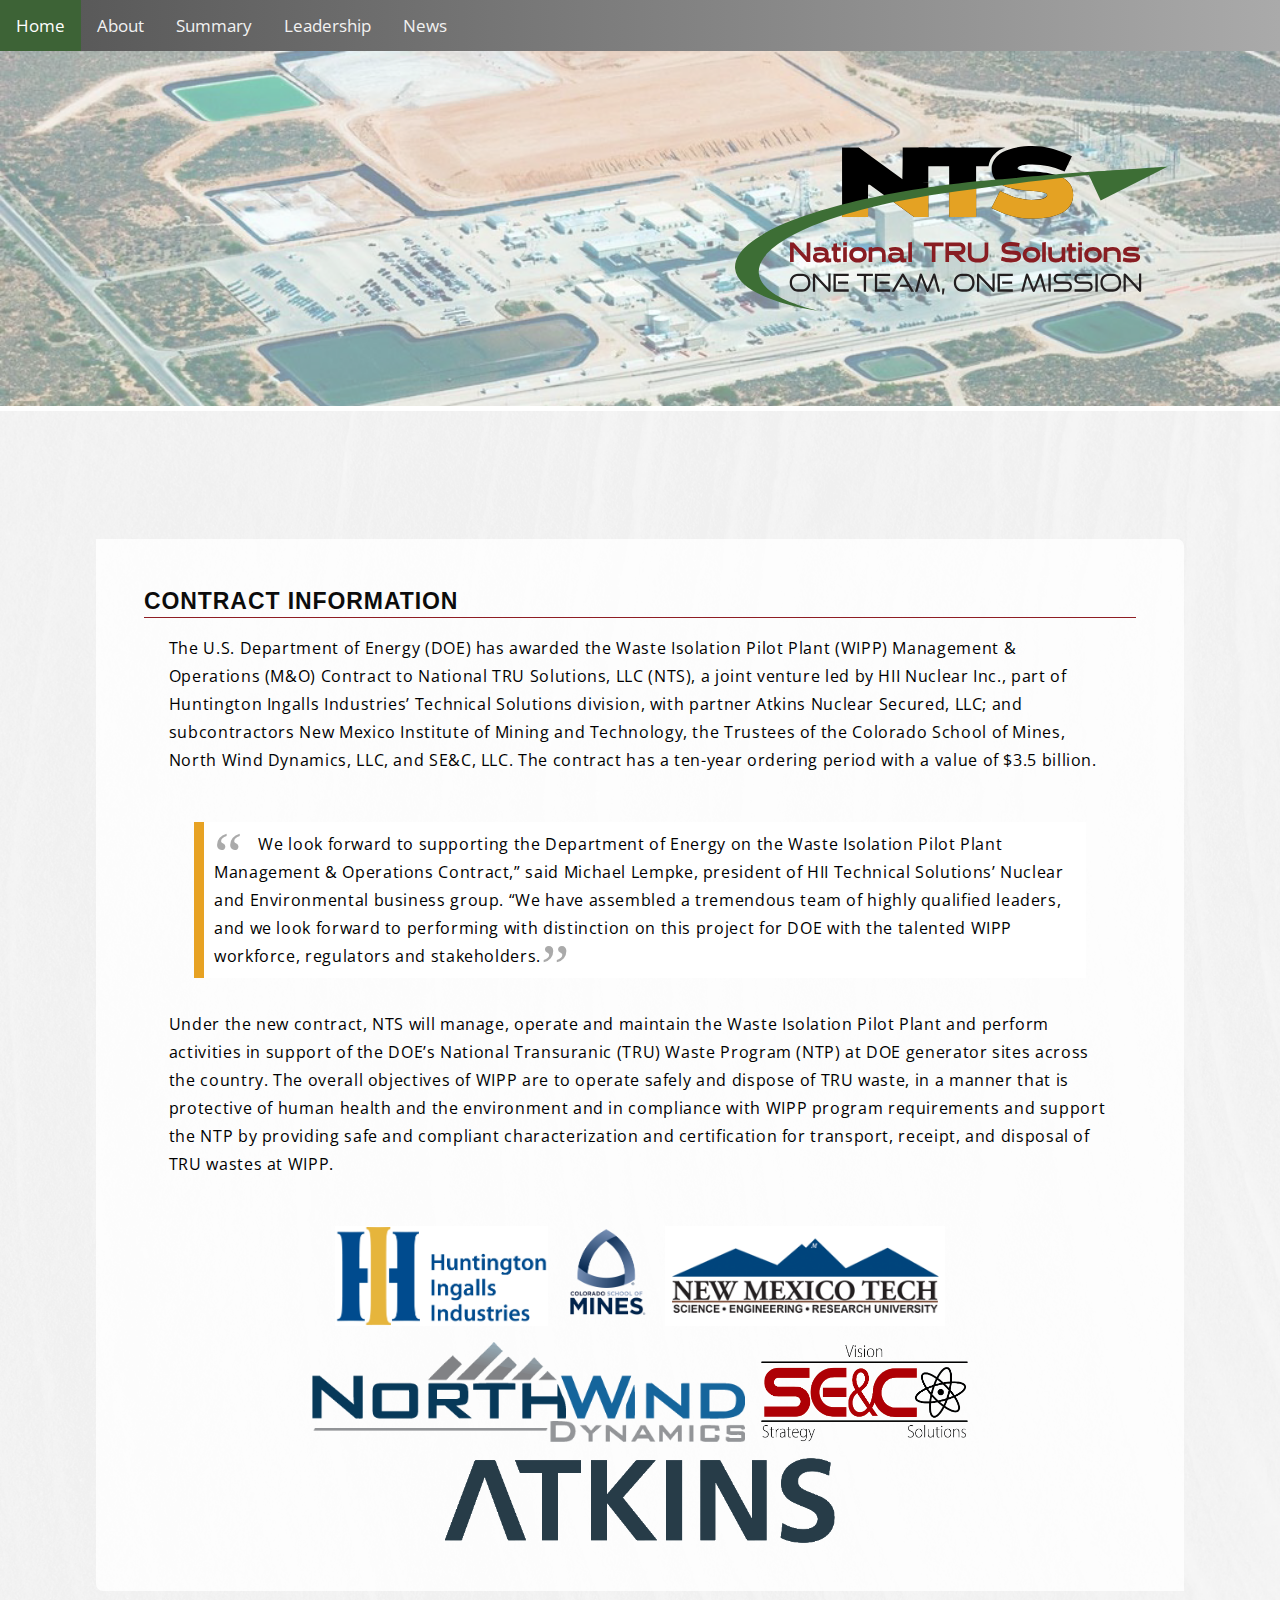
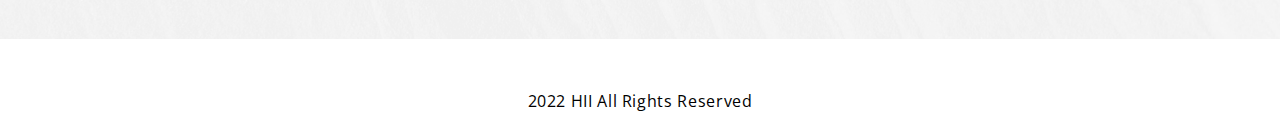
==== commit 09d4c83c: "cropped NMT logo" ====
--- a/index.html
+++ b/index.html
@@ -52,7 +52,7 @@
         <!-- </div>
         <div class="section__content-img-holder"> -->            
             <img src="assets/logos/SEC_logo.png" alt="logo" />
-            <img src="assets/logos/ATKINS_logo.png" alt="logo" />
+            <img src="assets/logos/ATKINS_logo.png" alt="logo" style="max-height: 85px;"/>
         </div>
         </div>
         </div>
--- a/css/style.css
+++ b/css/style.css
@@ -385,7 +385,7 @@
 }
 
 section .section__content .section__content-text blockquote:before {
-  color: var(--color-orange-d);
+  color: var(--color-grey);
   content: open-quote;
   font-size: 4em;
   line-height: 0.1em;
@@ -394,7 +394,7 @@
 }
 
 section .section__content .section__content-text blockquote:after {
-  color: var(--color-orange-d);
+  color: var(--color-grey);
   content: close-quote;
   font-size: 4em;
   line-height: 0.1em;
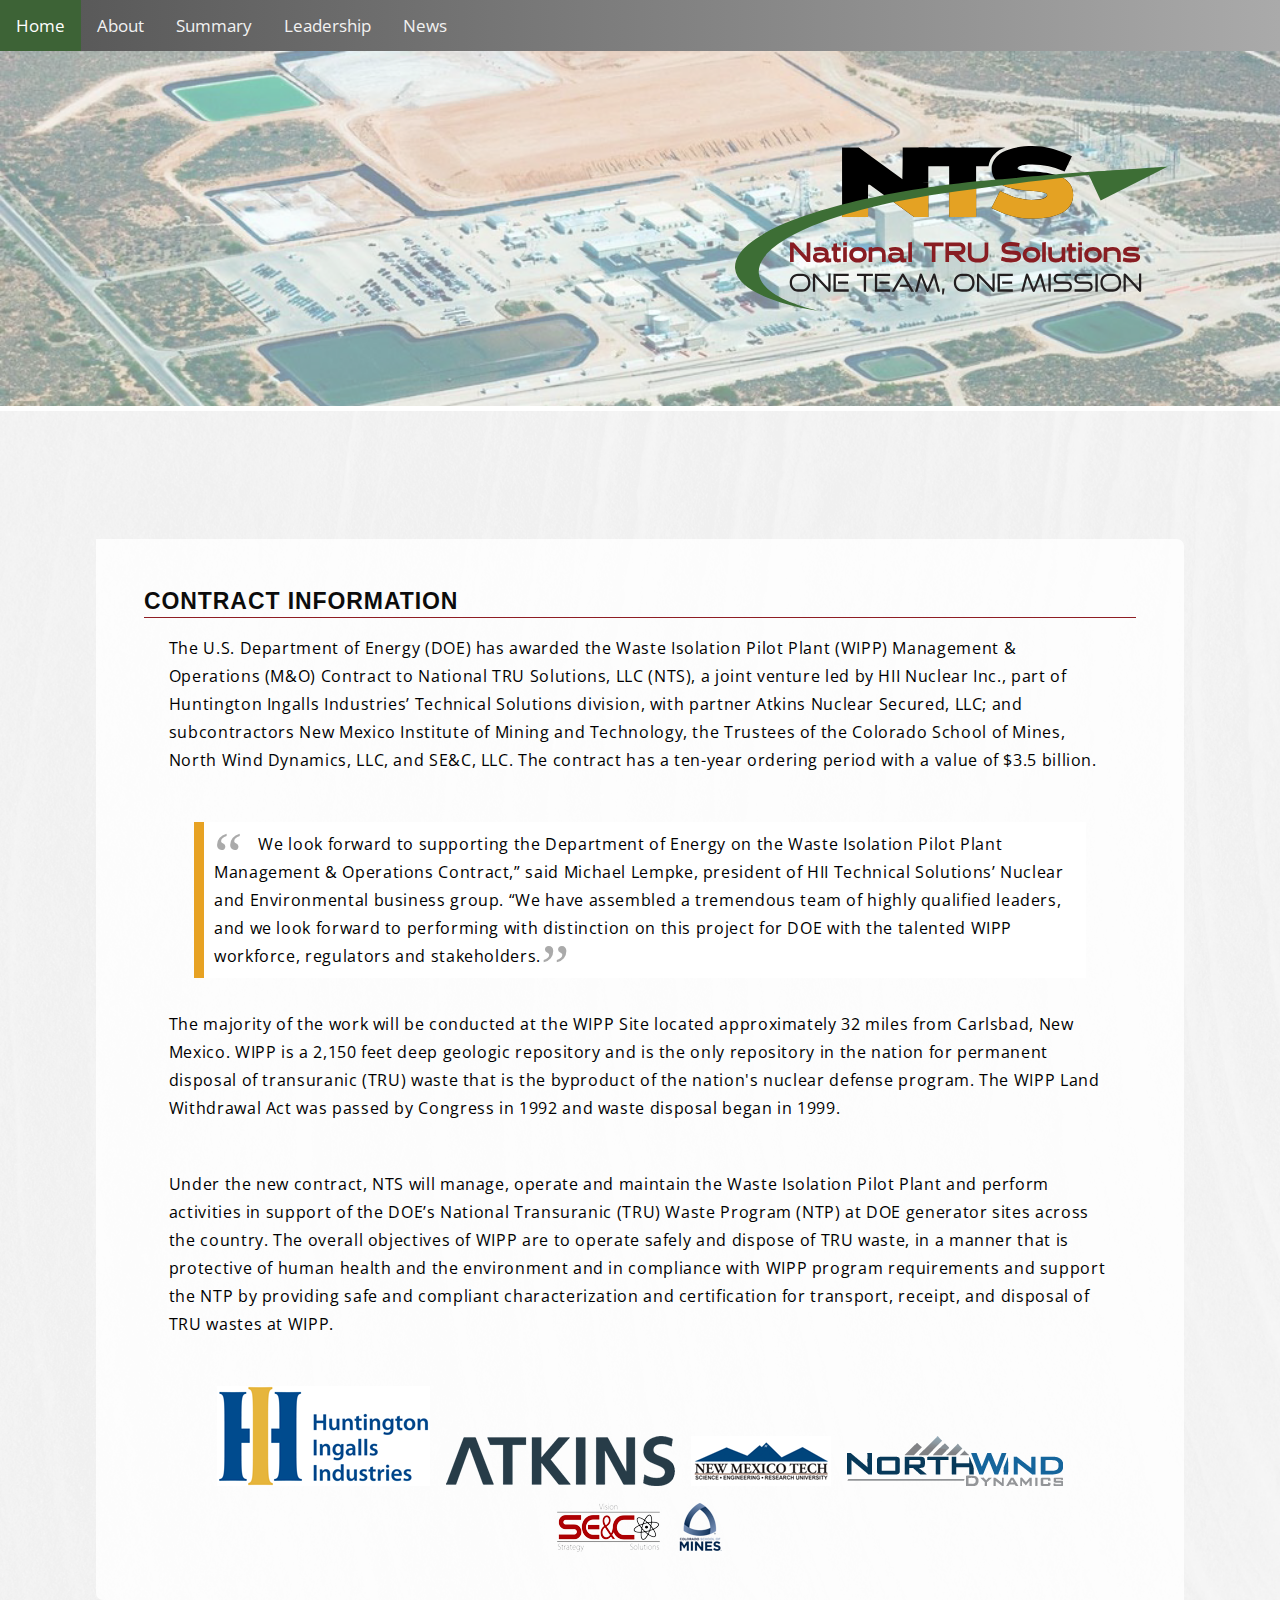
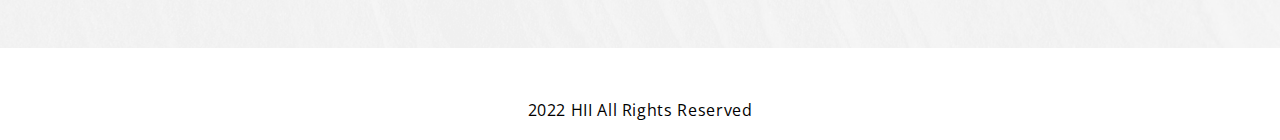
==== commit 981fa3f3: "Fixed logo sizes and about banner responsive issue" ====
--- a/index.html
+++ b/index.html
@@ -38,21 +38,22 @@
             <h2 class="app__subheading p__cormorant p__upper">Contract Information</h2>
             <p class="p__opensans">The U.S. Department of Energy (DOE) has awarded the Waste Isolation Pilot Plant (WIPP) Management & Operations (M&O) Contract to National TRU Solutions, LLC (NTS), a joint venture led by HII Nuclear Inc., part of Huntington Ingalls Industries’ Technical Solutions division, with partner Atkins Nuclear Secured, LLC; and subcontractors New Mexico Institute of Mining and Technology, the Trustees of the Colorado School of Mines, North Wind Dynamics, LLC, and SE&C, LLC. The contract has a ten-year ordering period with a value of $3.5 billion.</p>
             <blockquote><p class="p__opensans">We look forward to supporting the Department of Energy on the Waste Isolation Pilot Plant Management & Operations Contract,” said Michael Lempke, president of HII Technical Solutions’ Nuclear and Environmental business group. “We have assembled a tremendous team of highly qualified leaders, and we look forward to performing with distinction on this project for DOE with the talented WIPP workforce, regulators and stakeholders.</p></blockquote>
+            <p class="p__opensans">The majority of the work will be conducted at the WIPP Site located approximately 32 miles from Carlsbad, New Mexico.  WIPP is a 2,150 feet deep geologic repository and is the only repository in the nation for permanent disposal of transuranic (TRU) waste that is the byproduct of the nation's nuclear defense program.  The WIPP Land Withdrawal Act was passed by Congress in 1992 and waste disposal began in 1999.</p>
             <p class="p__opensans">Under the new contract, NTS will manage, operate and maintain the Waste Isolation Pilot Plant and perform activities in support of the DOE’s National Transuranic (TRU) Waste Program (NTP) at DOE generator sites across the country. The overall objectives of WIPP are to operate safely and dispose of TRU waste, in a manner that is protective of human health and the environment and in compliance with WIPP program requirements and support the NTP by providing safe and compliant characterization and certification for transport, receipt, and disposal of TRU wastes at WIPP.</p>
         </div>
         <div class="section__content-img">
         <div class="section__content-img-holder">
-            <img src="assets/logos/hii_color.jpg" alt="logo" />
-            <img src="assets/logos/CO-Mines-logo-stacked-4C.png" alt="logo" />
+            <img src="assets/logos/hii_color.png" alt="HII" />
+            <img src="assets/logos/ATKINS_logo.png" alt="Atkins" />
             
-        <!-- </div>
-        <div class="section__content-img-holder"> -->
-            <img src="assets/logos/NMT_logo.png" alt="logo" />
-            <img src="assets/logos/northwind_logo.png" alt="logo" />
-        <!-- </div>
-        <div class="section__content-img-holder"> -->            
-            <img src="assets/logos/SEC_logo.png" alt="logo" />
-            <img src="assets/logos/ATKINS_logo.png" alt="logo" style="max-height: 85px;"/>
+            <!-- </div>
+                <div class="section__content-img-holder"> -->
+                    <img src="assets/logos/NMT_logo.png" alt="New Mexico Tech" />
+                    <img src="assets/logos/northwind_logo.png" alt="North Wind Dynamics" />
+                    <!-- </div>
+                        <div class="section__content-img-holder"> -->            
+                            <img src="assets/logos/SEC_logo.png" alt="SE&C" />
+                            <img src="assets/logos/CO-Mines-logo-stacked-4C.png"  alt="Colorado Mines"/>
         </div>
         </div>
         </div>
--- a/css/style.css
+++ b/css/style.css
@@ -28,6 +28,11 @@
   scroll-behavior: smooth;
 }
 
+a {
+  color: unset;
+  text-decoration: none;
+}
+
 p {
   padding-bottom: 1rem;
 }
@@ -81,6 +86,19 @@
 
 .p__upper {
   text-transform: uppercase;
+}
+
+.text-link {
+  color: var(--color-orange-d);
+  border-bottom: rgba(255, 255, 255, 0) solid 1px;
+}
+
+.text-link:hover {
+  color: var(--color-orange);
+  text-decoration: none;
+  -webkit-transition: 0.5s ease;
+  transition: 0.5s ease;
+  border-bottom: var(--color-orange) solid 1px;
 }
 
 .ul__custom {
@@ -432,20 +450,22 @@
   -webkit-box-pack: center;
       -ms-flex-pack: center;
           justify-content: center;
-  -webkit-box-align: center;
-      -ms-flex-align: center;
-          align-items: center;
+  -webkit-box-align: end;
+      -ms-flex-align: end;
+          align-items: flex-end;
   padding: 0 3rem;
-}
-
-section .section__content .section__content-img .section__content-img-holder img {
-  max-height: 100px;
 }
 
 @media screen and (max-width: 840px) {
   section .section__content {
     width: 100%;
     padding: 1rem;
+  }
+}
+
+@media screen and (max-width: 450px) {
+  section .section__content .section__content-text blockquote {
+    margin: 0 0 2rem 0;
   }
 }
 
@@ -527,6 +547,20 @@
   -webkit-box-flex: 50%;
       -ms-flex: 50%;
           flex: 50%;
+}
+
+.section__content-about-banner {
+  position: relative;
+  padding: 0.5rem 0;
+  display: -webkit-box;
+  display: -ms-flexbox;
+  display: flex;
+  -webkit-box-align: center;
+      -ms-flex-align: center;
+          align-items: center;
+  -webkit-box-pack: center;
+      -ms-flex-pack: center;
+          justify-content: center;
 }
 
 @media screen and (max-width: 840px) {
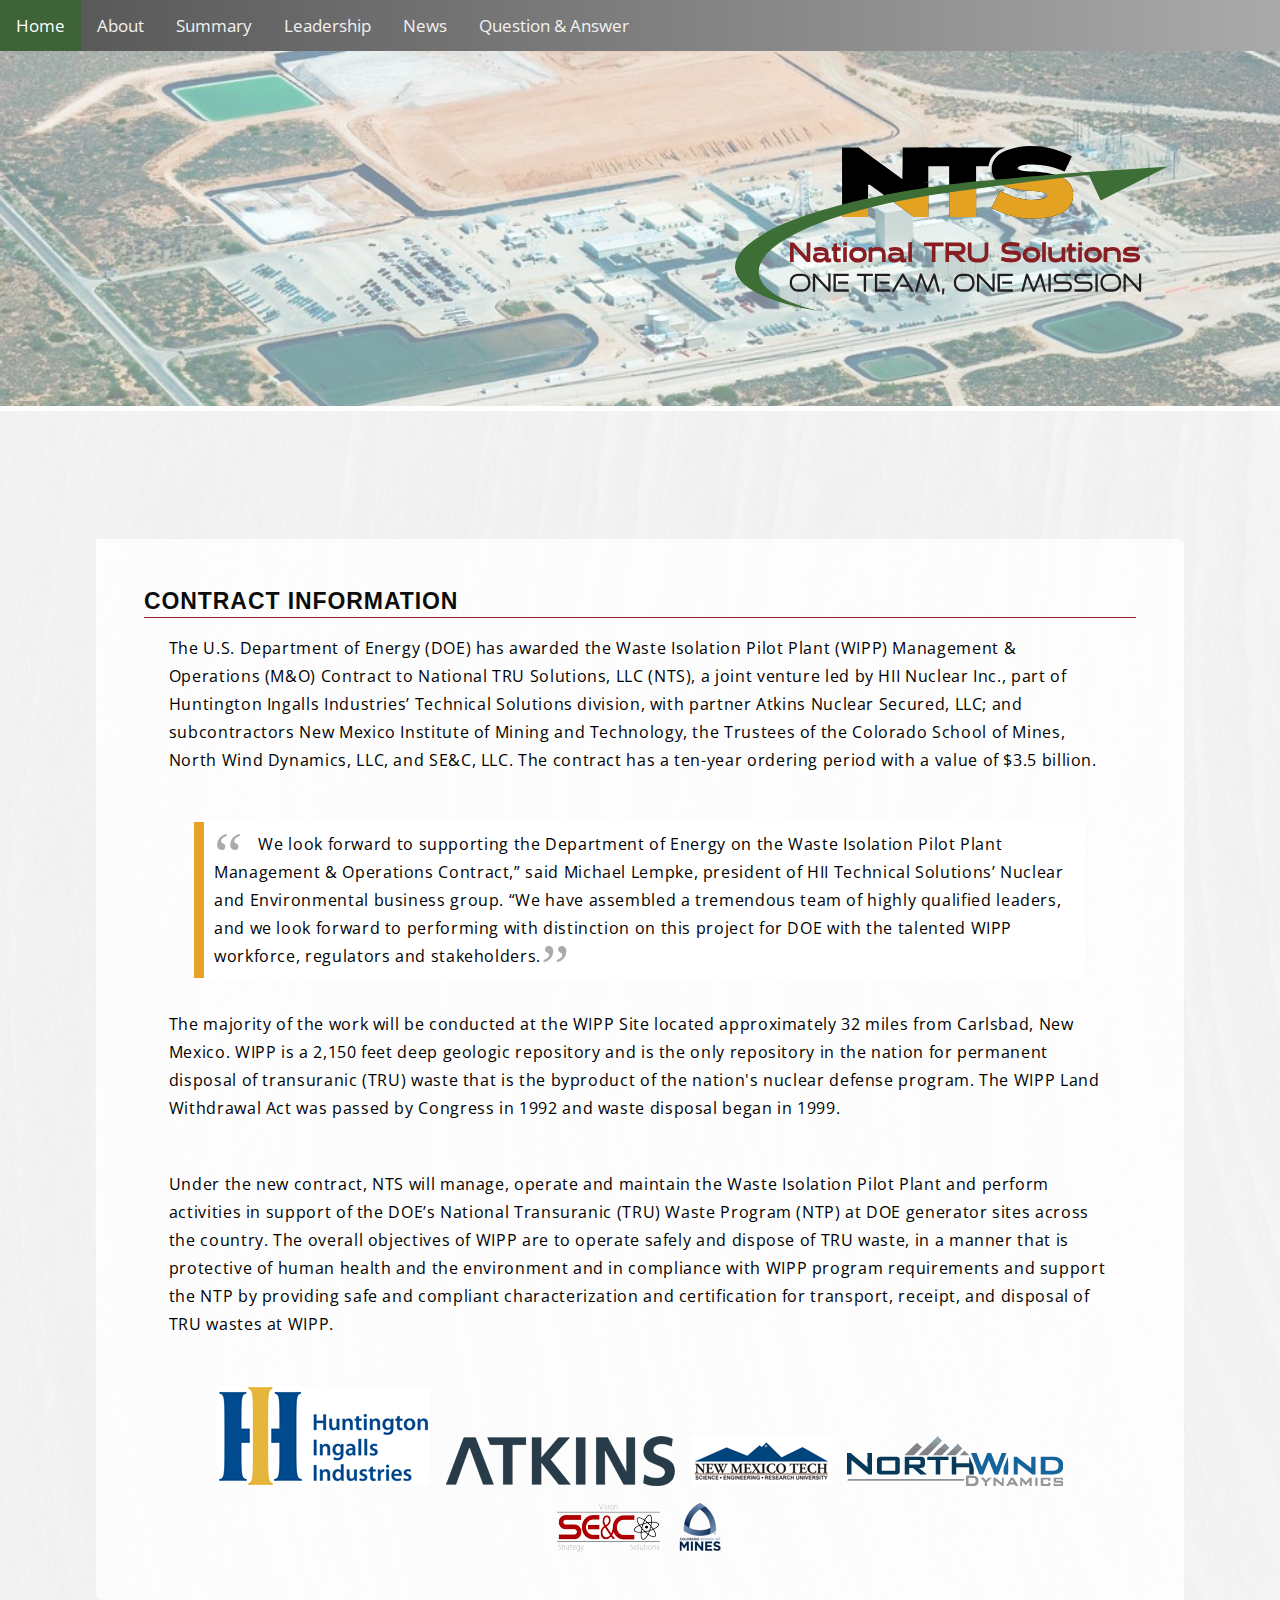
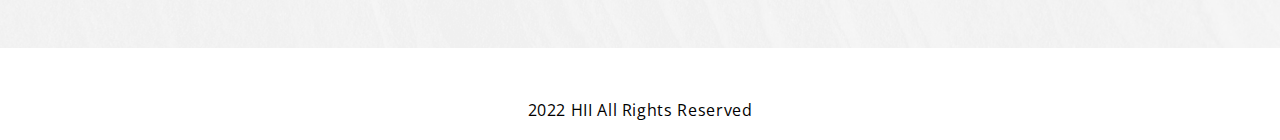
==== commit 2dc9c2f1: "Mike's comments recieved 3/4/22 Added Q&A page" ====
--- a/index.html
+++ b/index.html
@@ -18,6 +18,7 @@
                 <a href="summary.html">Summary</a>
                 <a href="leadership.html">Leadership</a>
                 <a href="news.html">News</a>
+                <a href="qa.html">Question & Answer</a>
                 <a href="javascript:void(0);" class="icon" onclick="myFunction()">
                   <i class="fa fa-bars"></i>
                 </a>
--- a/css/style.css
+++ b/css/style.css
@@ -911,8 +911,8 @@
 
 .fa-graduation-cap,
 .fa-money-check-dollar,
-.fa-house-user,
-.fa-briefcase {
+.fa-briefcase,
+.fa-handshake-angle {
   color: var(--color-green);
 }
 /*# sourceMappingURL=style.css.map */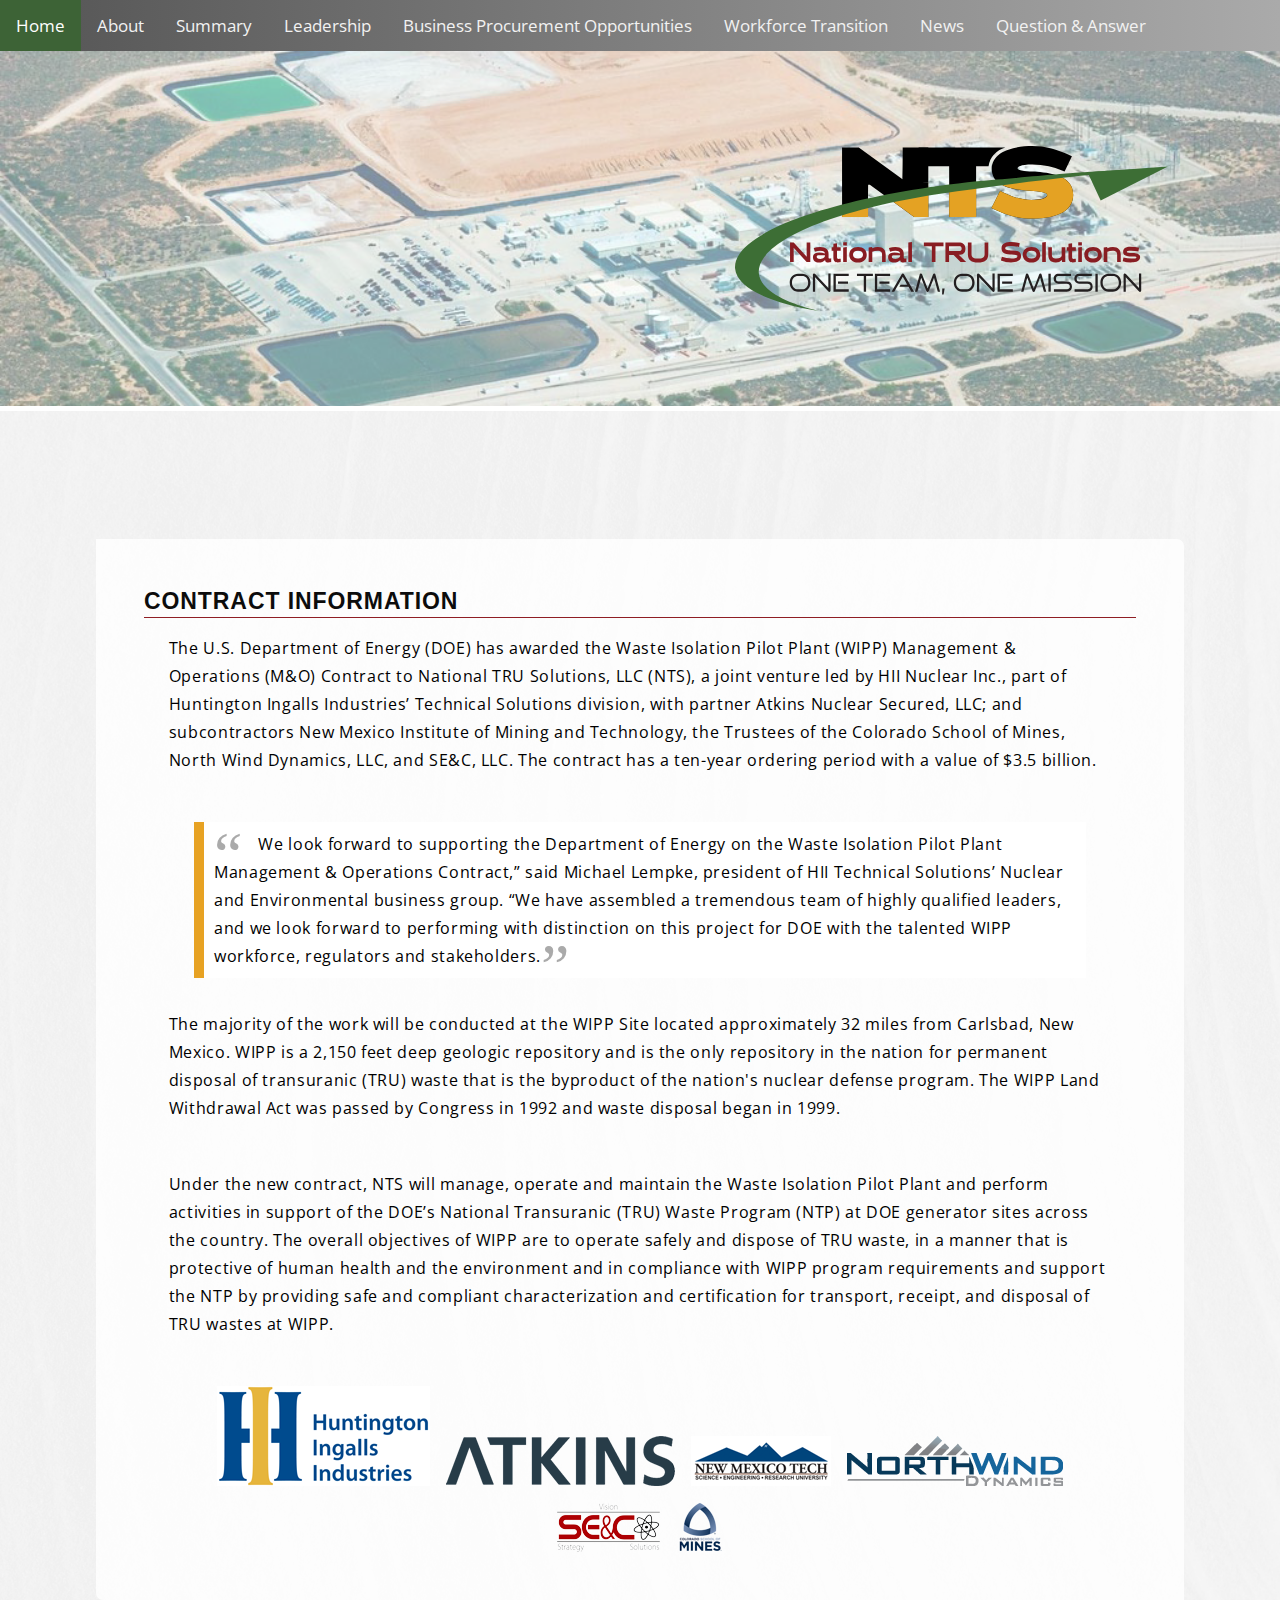
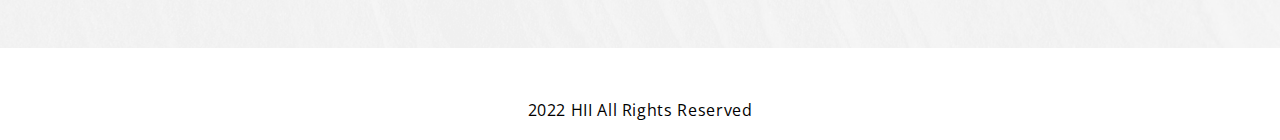
==== commit 1b1b7aac: "comments from Duman and Sturgis" ====
--- a/index.html
+++ b/index.html
@@ -17,6 +17,8 @@
                 <a href="about.html">About</a>
                 <a href="summary.html">Summary</a>
                 <a href="leadership.html">Leadership</a>
+                <a href="opportunities.html">Business Procurement Opportunities</a>
+                <a href="transition.html">Workforce Transition</a>
                 <a href="news.html">News</a>
                 <a href="qa.html">Question & Answer</a>
                 <a href="javascript:void(0);" class="icon" onclick="myFunction()">
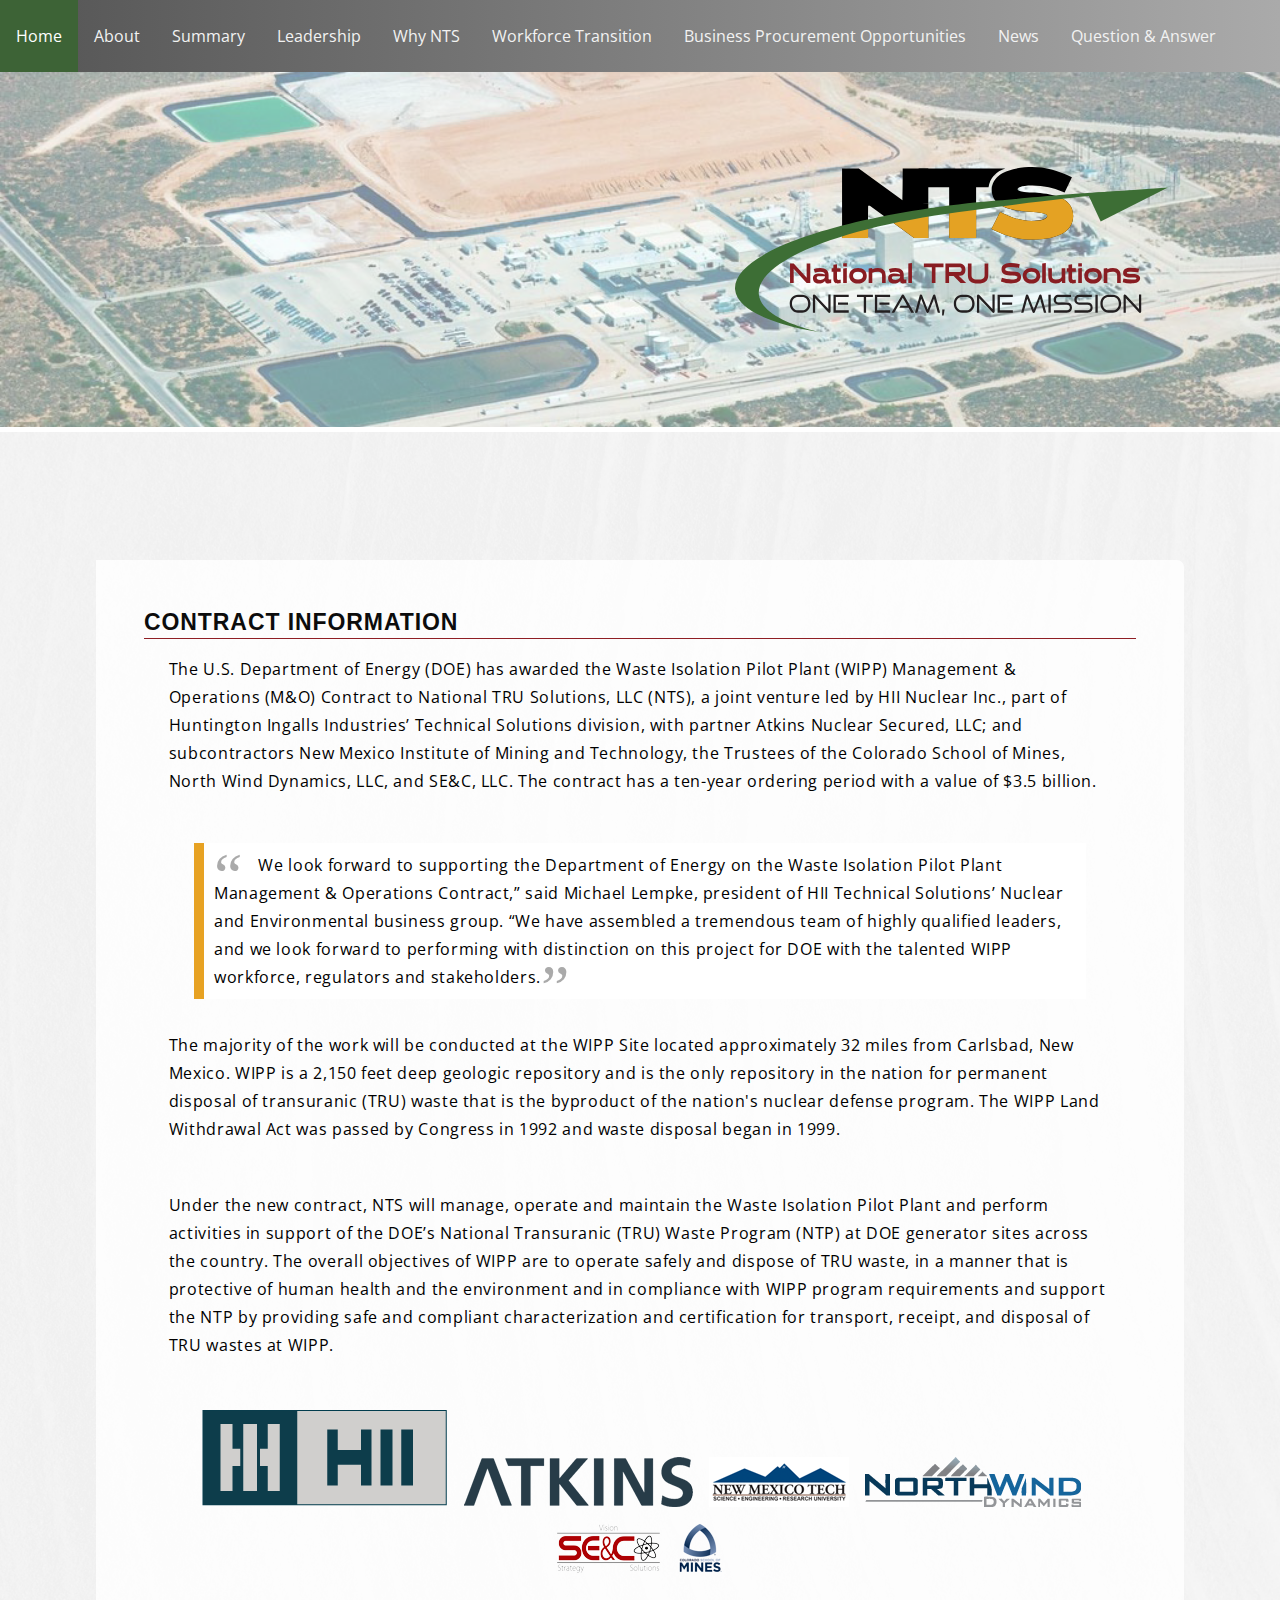
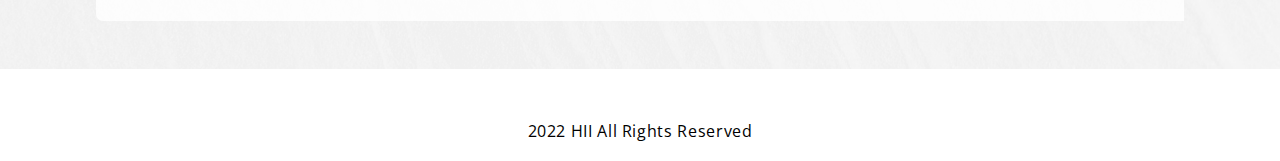
==== commit 8d7c4038: "added link to Why NTS" ====
--- a/index.html
+++ b/index.html
@@ -17,8 +17,9 @@
                 <a href="about.html">About</a>
                 <a href="summary.html">Summary</a>
                 <a href="leadership.html">Leadership</a>
+                <a href="why-nts.html">Why NTS</a>
+                <a href="transition.html">Workforce Transition</a>
                 <a href="opportunities.html">Business Procurement Opportunities</a>
-                <a href="transition.html">Workforce Transition</a>
                 <a href="news.html">News</a>
                 <a href="qa.html">Question & Answer</a>
                 <a href="javascript:void(0);" class="icon" onclick="myFunction()">
--- a/css/style.css
+++ b/css/style.css
@@ -54,7 +54,6 @@
 
 .app__subheading-marginbottom {
   margin-top: 3rem;
-  margin-bottom: 8rem;
 }
 
 @media screen and (max-width: 840px) {
@@ -149,6 +148,11 @@
 
 .topnav {
   overflow: hidden;
+  display: -webkit-box;
+  display: -ms-flexbox;
+  display: flex;
+  -ms-flex-line-pack: stretch;
+      align-content: stretch;
   background-image: -webkit-gradient(linear, left top, right top, from(var(--color-gray)), to(var(--color-grey)));
   background-image: linear-gradient(90deg, var(--color-gray), var(--color-grey));
   font-family: var(--font-alt);
@@ -157,11 +161,18 @@
 .topnav a {
   float: left;
   display: block;
+  display: -webkit-box;
+  display: -ms-flexbox;
+  display: flex;
+  -webkit-box-align: center;
+      -ms-flex-align: center;
+          align-items: center;
+  height: 72px;
   color: #f2f2f2;
   text-align: center;
   padding: 14px 16px;
   text-decoration: none;
-  font-size: 17px;
+  font-size: 1rem;
 }
 
 .topnav a:hover {
@@ -213,7 +224,10 @@
   max-height: 50px;
 }
 
-@media screen and (max-width: 600px) {
+@media screen and (max-width: 880px) {
+  .topnav {
+    display: block;
+  }
   .topnav a:not(:first-child) {
     display: none;
   }
@@ -223,9 +237,8 @@
   }
 }
 
-@media screen and (max-width: 600px) {
+@media screen and (max-width: 880px) {
   .topnav.responsive {
-    position: absolute;
     height: 100vh;
     width: 100%;
     top: 0;
